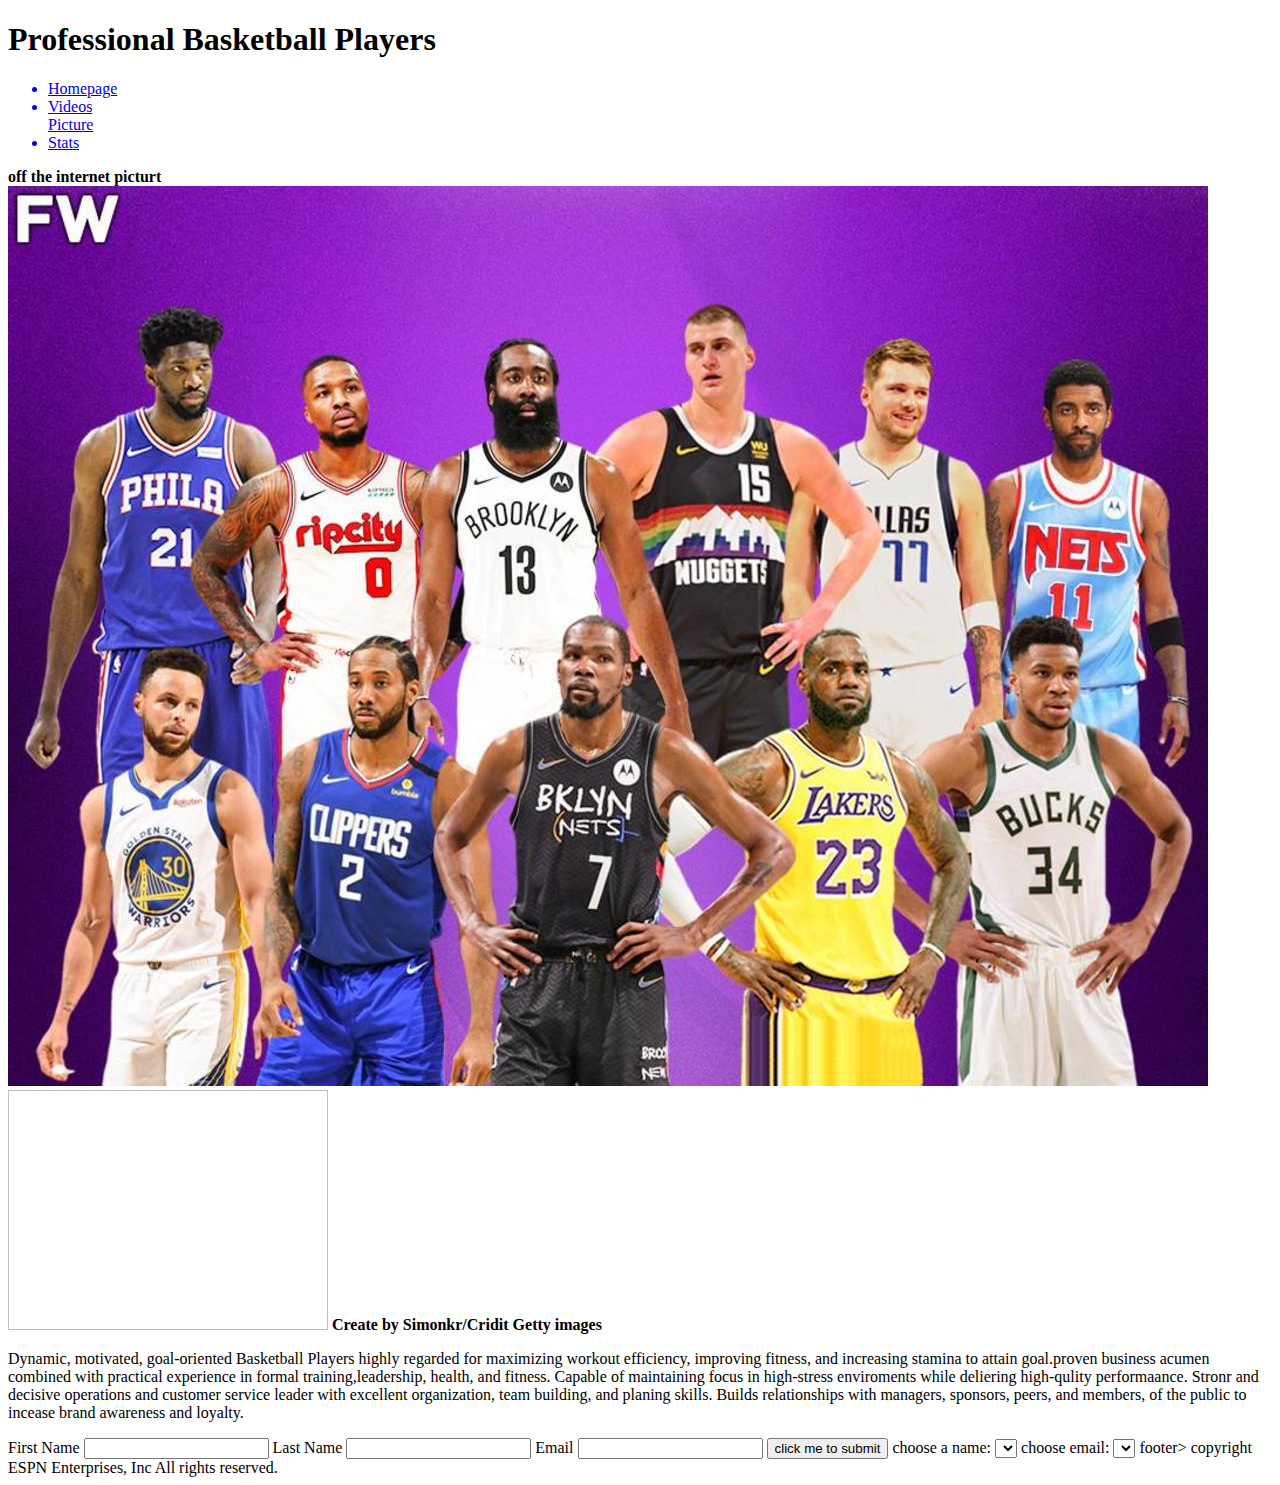
==== secondpage.html @ 03da72e6 "I incuded the comments, add each section" ====
<!DOCTYPE html>
<html>
<head>
<title>Basketball Reviews</title>
<link rel="stylesheet" herf="style.css">
</head>
<body>

<h1>Professional Basketball Players</h1>
    <nav role="navigation">
    <ul>
       <a href="#"><li>Homepage</li></a>
       <a href="#"><li>Videos</li></a>
       <a href="#>"<li>Picture</li></a>
       <a href="#"><li>Stats</li></a>
    </ul>
    </nav>
    <b>off the internet picturt</b>
    <img src="Big players.jpeg" alt="big hero in 
                                     basketball">
    <img width="320px" height="240px">
    <b>Create by Simonkr/Cridit Getty images</b>
    
    <p>Dynamic, motivated, goal-oriented Basketball Players highly regarded for maximizing workout efficiency, improving fitness, and increasing stamina to attain goal.proven business acumen combined with practical experience in formal training,leadership, health, and fitness. Capable of maintaining focus in high-stress enviroments while deliering high-qulity performaance. Stronr and decisive operations and customer service leader with excellent organization, team building, and planing skills. Builds relationships with managers, sponsors, peers, and members, of the public to incease brand awareness and loyalty.</p>
    
        
    </video>

    <form>
        <lable>
            First Name
            <input type="text">
        </lable>
        <lable>
            Last Name
            <input type="text">
        </lable>
        <lable>
            Email
            <input type="email">
        </lable>
        <lable>
            <input type="Submit" 
                value="click me to submit">
        </lable>
        <lable for="names">choose a name:
        <select name="names" id="names">
        </select>
        <lable for="email">choose email:
        <select email="email" id="email">
        </select>   
        </lable>
    </form>
    footer>
        copyright  ESPN Enterprises, Inc All 
         rights reserved.
    </footer>
    

</body>
</html>
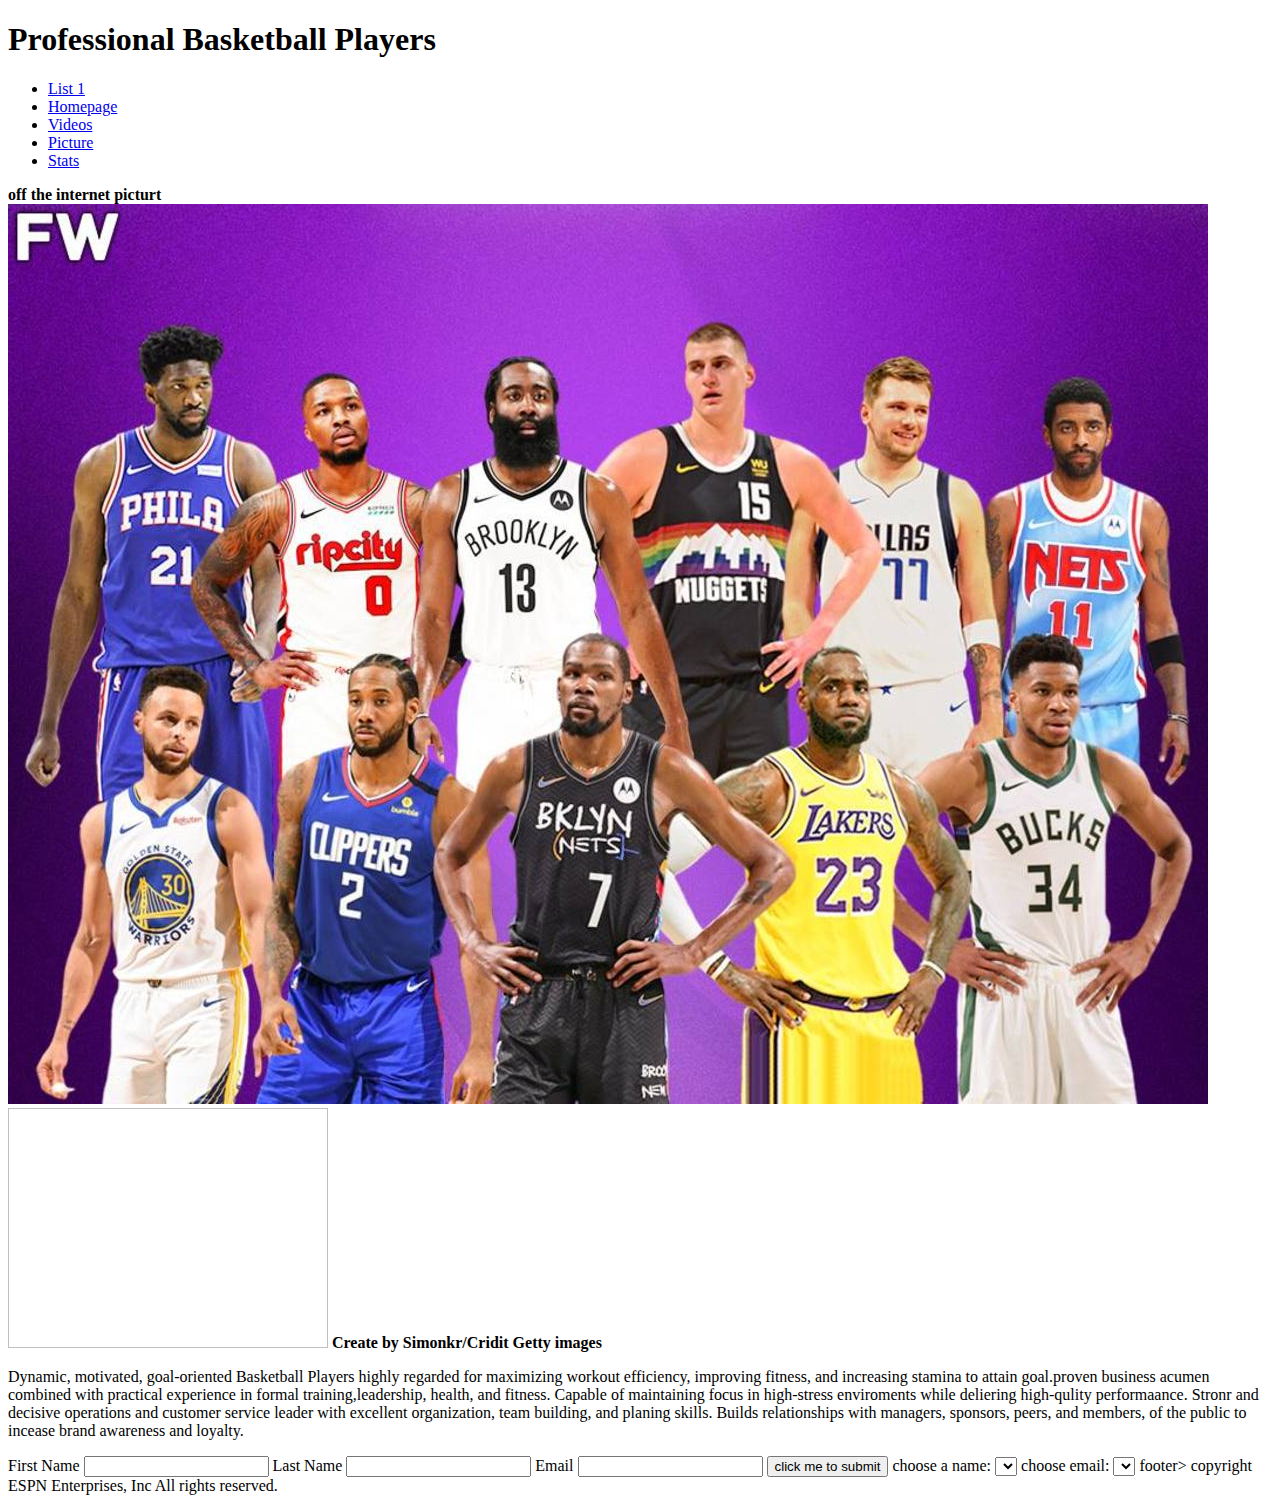
==== commit 734b2b84: "added pages to conect to each other,and added comments to them." ====
--- a/secondpage.html
+++ b/secondpage.html
@@ -7,14 +7,18 @@
 <body>
 
 <h1>Professional Basketball Players</h1>
-    <nav role="navigation">
-    <ul>
-       <a href="#"><li>Homepage</li></a>
-       <a href="#"><li>Videos</li></a>
-       <a href="#>"<li>Picture</li></a>
-       <a href="#"><li>Stats</li></a>
-    </ul>
+       
+       <nav class="topnav">
+        <ul>
+            <li><a href="#">List 1</a></li>
+            <li><a href="index.html">Homepage</li></a>
+            <li><a href="secondpage.html">Videos</li></a>
+            <li><a href="Thirdpage.html">Picture</li></a>
+            <li><a href="#">Stats</li></a>
+        </ul>
+        
     </nav>
+    
     <b>off the internet picturt</b>
     <img src="Big players.jpeg" alt="big hero in 
                                      basketball">
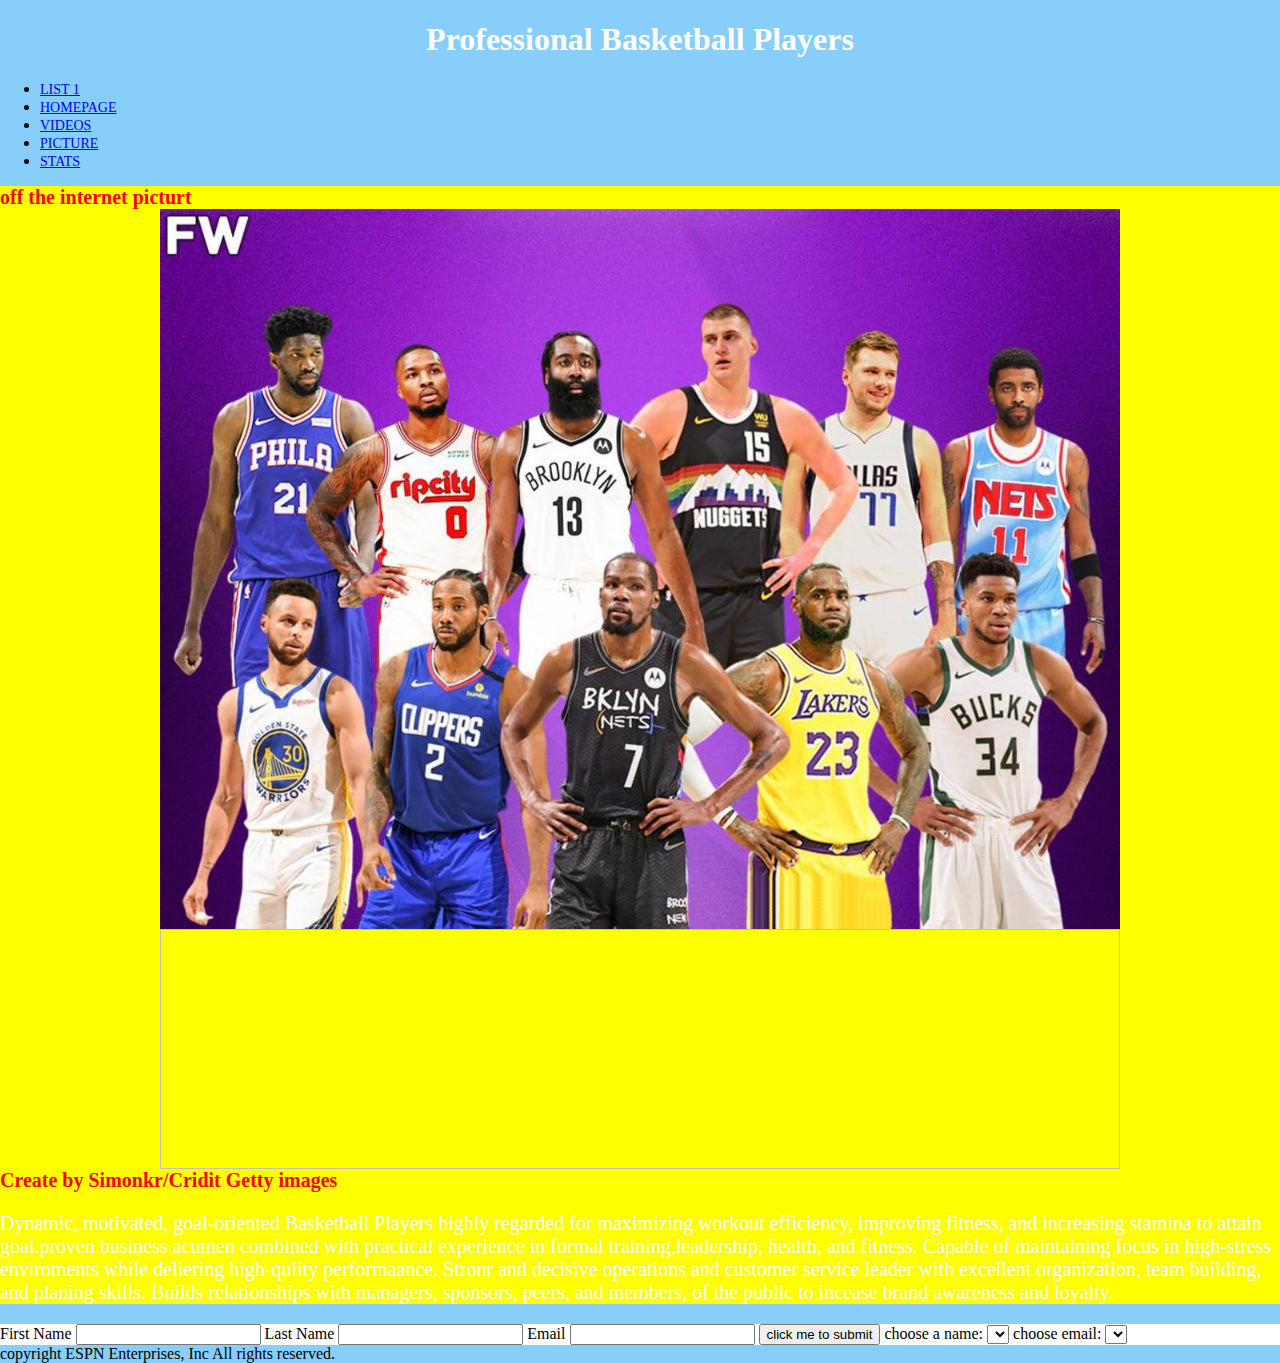
==== commit 2865adae: "fix link and navagation andtwo section tag" ====
--- a/secondpage.html
+++ b/secondpage.html
@@ -2,13 +2,14 @@
 <html>
 <head>
 <title>Basketball Reviews</title>
-<link rel="stylesheet" herf="style.css">
+<link rel="stylesheet" href="styles.css">
 </head>
 <body>
 
 <h1>Professional Basketball Players</h1>
-       
-       <nav class="topnav">
+                   <!-- Main navigation -->
+
+    <nav class="topnav">
         <ul>
             <li><a href="#">List 1</a></li>
             <li><a href="index.html">Homepage</li></a>
@@ -16,46 +17,53 @@
             <li><a href="Thirdpage.html">Picture</li></a>
             <li><a href="#">Stats</li></a>
         </ul>
+    </nav>
+
+    <section>
+        <b>off the internet picturt</b>
+        <img src="Big players.jpeg" alt="big hero in 
+                                         basketball">
+        <img width="320px" height="240px">
+        <b>Create by Simonkr/Cridit Getty images</b>
         
-    </nav>
-    
-    <b>off the internet picturt</b>
-    <img src="Big players.jpeg" alt="big hero in 
-                                     basketball">
-    <img width="320px" height="240px">
-    <b>Create by Simonkr/Cridit Getty images</b>
-    
-    <p>Dynamic, motivated, goal-oriented Basketball Players highly regarded for maximizing workout efficiency, improving fitness, and increasing stamina to attain goal.proven business acumen combined with practical experience in formal training,leadership, health, and fitness. Capable of maintaining focus in high-stress enviroments while deliering high-qulity performaance. Stronr and decisive operations and customer service leader with excellent organization, team building, and planing skills. Builds relationships with managers, sponsors, peers, and members, of the public to incease brand awareness and loyalty.</p>
+        <p>Dynamic, motivated, goal-oriented Basketball Players highly regarded for maximizing workout efficiency, improving fitness, and increasing stamina to attain goal.proven business acumen combined with practical experience in formal training,leadership, health, and fitness. Capable of maintaining focus in high-stress enviroments while deliering high-qulity performaance. Stronr and decisive operations and customer service leader with excellent organization, team building, and planing skills. Builds relationships with managers, sponsors, peers, and members, of the public to incease brand awareness and loyalty.</p>
+    </section>
+   
     
         
-    </video>
+    
+            <!-- form section -->
+    <section>
+        <form>
+            <lable>
+                First Name
+                <input type="text">
+            </lable>
+            <lable>
+                Last Name
+                <input type="text">
+            </lable>
+            <lable>
+                Email
+                <input type="email">
+            </lable>
+            <lable>
+                <input type="Submit" 
+                    value="click me to submit">
+            </lable>
+            <lable for="names">choose a name:
+            <select name="names" id="names">
+            </select>
+            <lable for="email">choose email:
+            <select email="email" id="email">
+            </select>   
+            </lable>
+        </form>
+    </section>
+    
+            <!-- footer section -->
 
-    <form>
-        <lable>
-            First Name
-            <input type="text">
-        </lable>
-        <lable>
-            Last Name
-            <input type="text">
-        </lable>
-        <lable>
-            Email
-            <input type="email">
-        </lable>
-        <lable>
-            <input type="Submit" 
-                value="click me to submit">
-        </lable>
-        <lable for="names">choose a name:
-        <select name="names" id="names">
-        </select>
-        <lable for="email">choose email:
-        <select email="email" id="email">
-        </select>   
-        </lable>
-    </form>
-    footer>
+    <footer>
         copyright  ESPN Enterprises, Inc All 
          rights reserved.
     </footer>
--- a/styles.css
+++ b/styles.css
@@ -0,0 +1,72 @@
+body {
+       /*this is the i want the main body to look 
+        like and positioned */
+    background-color: lightskyblue;
+    margin: 0;
+    padding: 0;
+    background-size: cover;
+    background-position: center;
+    height: 100vh;  
+}
+
+h1 {
+    color: white;
+    text-align: center;
+}
+
+h2 {
+    color: white;
+    text-align: center;
+    
+}
+h3 {
+    color: white;
+    text-align: center;
+}
+    
+
+p { 
+    /*how the text on the paragraph tag would 
+    look like */
+    color: white;
+    font-family: verdana;
+   font-size: 20px;
+    text-align: right side;
+}
+
+a { 
+    /*how the text will display on the navigation bar*/
+    font-size: 14px;
+    text-transform: uppercase;
+}
+
+img {
+     /*how the image was display*/
+    display: block;
+    margin-left: auto;
+    margin-right: auto;
+    width: 75%;
+    
+}
+
+b {
+    color: red;
+    text-align: right;
+    font-size: 20px;
+    
+}
+form {
+    background-color: white;
+        
+}
+
+video {
+       display: block;
+       margin-left: auto;
+       margin-right: auto;
+       width: 75%;
+}
+
+section {
+    background-color: yellow;
+}
